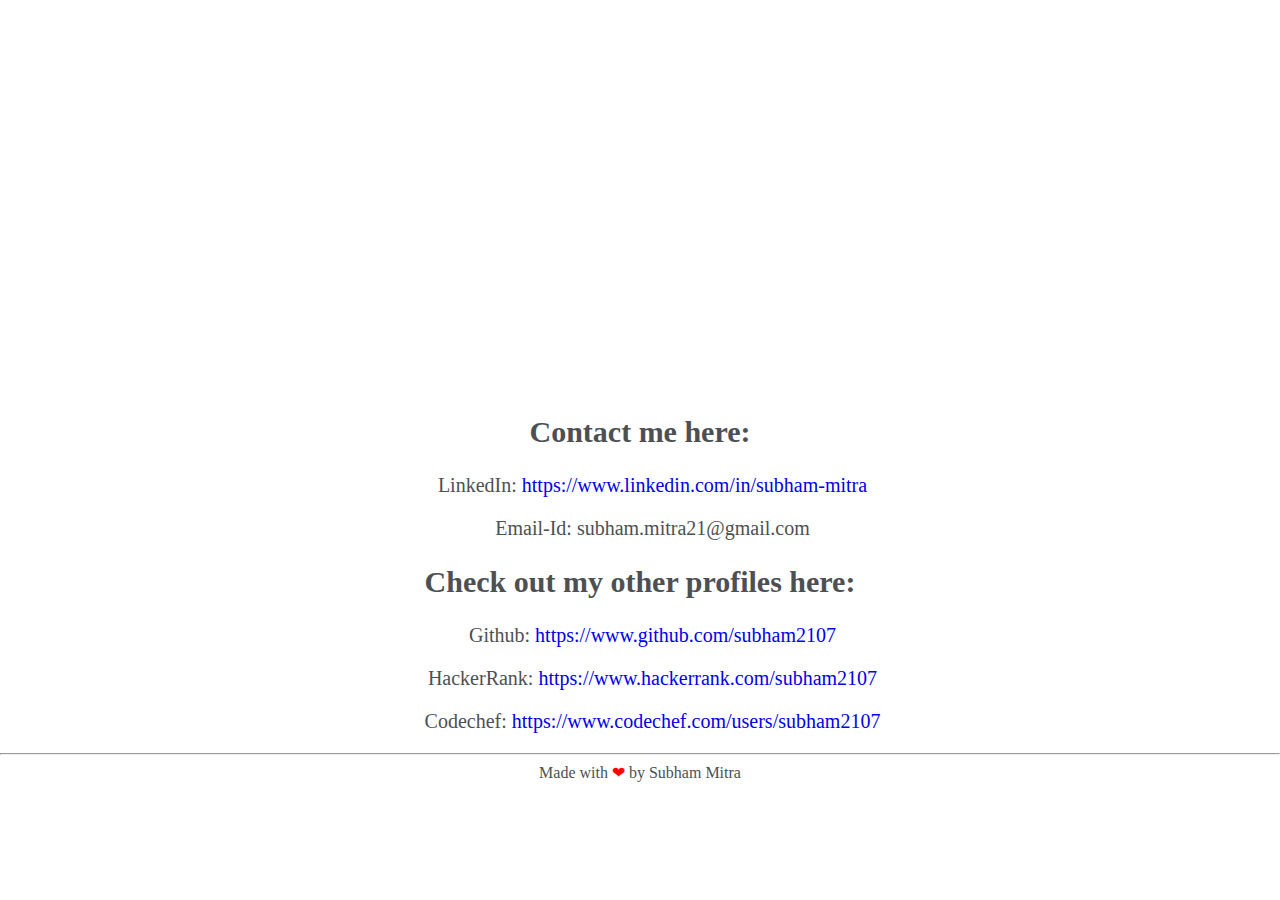
==== contact.html @ 98ba1d8d "changed navbar position and contact page" ====
<!DOCTYPE html>
<html lang="en">
<head>
    <meta charset="UTF-8">
    <meta name="viewport" content="width=device-width, initial-scale=1.0">
    <link rel="stylesheet" href="styles.css">
    <title>Contact</title>
</head>
<body>
    <header>
        <nav>
            <a style="color: white;" href="index.html">Home</a>
            <a style="color: white;" href="experience.html">Experience</a>
            <a style="color: white;" href="projects.html">Projects</a>
            <a style="color: white;" href="contact.html">Contact</a>  
        </nav>

    <div class="contact-class">
    <h1 style="color: white;">Hi, this is Subham.Welcome to my portfolio website !!</h1>
    </div>
    </header>

    <h2>Contact me here:</h2>
    <div class="contact-content">
        <p>LinkedIn: <a href="https://www.linkedin.com/in/subham-mitra/" target="_blank">https://www.linkedin.com/in/subham-mitra</a></p>
        <p>Email-Id: subham.mitra21@gmail.com</p>   
    </div>
    <h2>Check out my other profiles here:</h2>
    <div class="contact-content">
        <p>Github: <a href="https://www.github.com/subham2107" target="_blank">https://www.github.com/subham2107</a> </p>
        <p>HackerRank: <a href="https://www.hackerrank.com/subham2107" target="_blank">https://www.hackerrank.com/subham2107</a> </p>
        <p>Codechef: <a href="https://www.codechef.com/users/subham2107" target="_blank">https://www.codechef.com/users/subham2107</a> </p>
    </div> 
    <hr>
    <footer>Made with <span style="color: red;">❤</span> by Subham Mitra</footer>
    
</body>
</html>
---- styles.css ----
body {
    margin: 0;
}

nav {
    text-align: right;
    font-size: 25px;
    margin-right: 30px;
    padding-top: 20px;
    color: white;
}

header {
    background-image: url("https://images.unsplash.com/photo-1557683316-973673baf926?ixlib=rb-1.2.1&ixid=MXwxMjA3fDB8MHxzZWFyY2h8MjV8fGRhcmslMjBiYWNrZ3JvdW5kc3xlbnwwfHwwfA%3D%3D&auto=format&fit=crop&w=500&q=60"); 
    background-size: cover;
    background-repeat: no-repeat;
}

.home-class,
.contact-class,
.project-class,
.experience-class {
    
    line-height: 300px;
    font-size: 25px;
    text-align: center;
    
}

.home-content,
.contact-content,
.project-content,
.experience-content {

    font-size: 20px;
    padding-left: 25px;
    color:rgb(77, 80, 83);
}

.contact-content {
    text-align: center;
}

h2 {
    text-align: center;
    font-size: 30px;
    color: rgb(77, 80, 83);
}

a {
    text-decoration: none;  
}

img {
   
    height: 210px;
    width: 210px;
    border-radius: 50%;
    margin-right: 50px
}

footer{
    text-align: center;
    color:rgb(77, 80, 83);
}
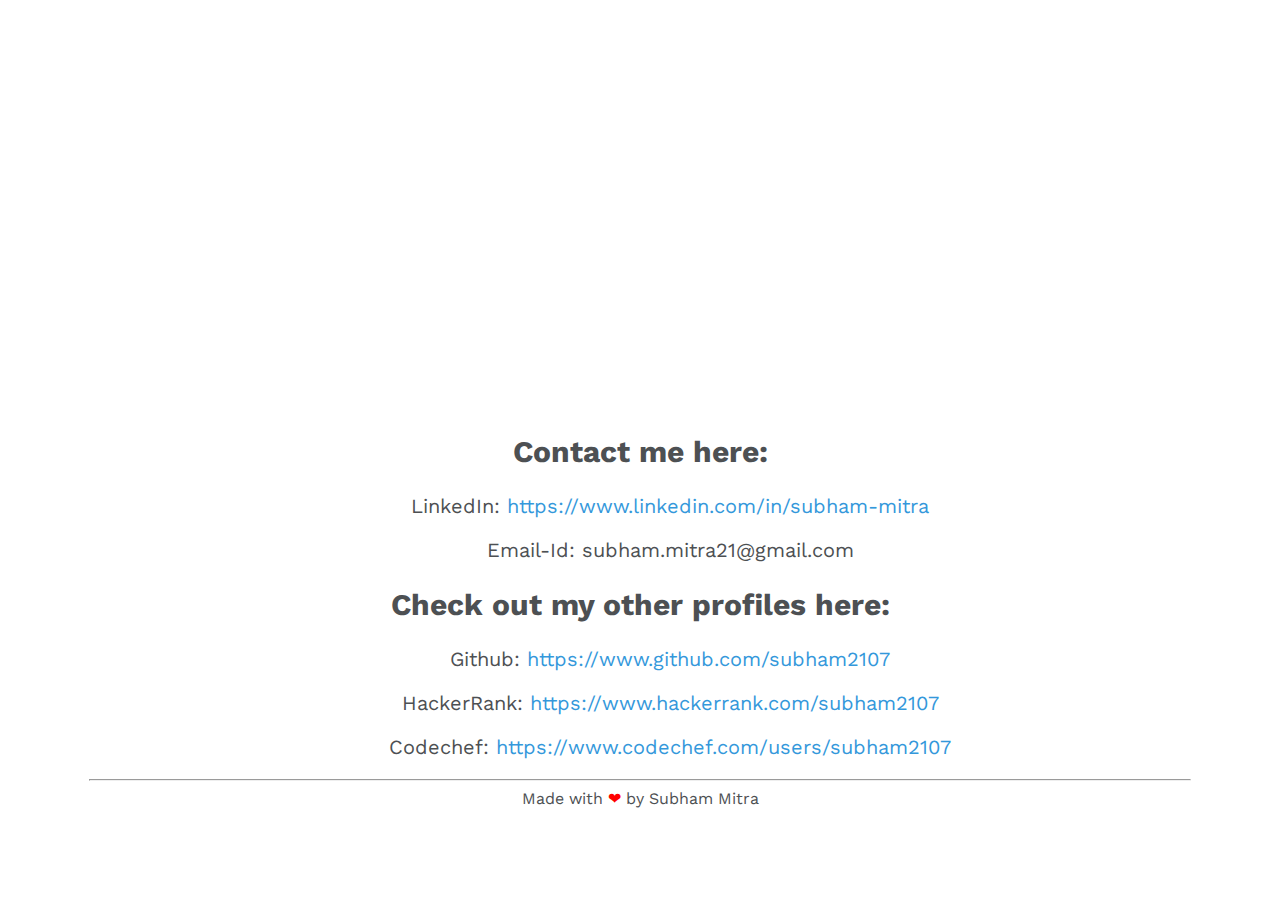
==== commit fa704aaa: "changed styling" ====
--- a/contact.html
+++ b/contact.html
@@ -4,19 +4,24 @@
     <meta charset="UTF-8">
     <meta name="viewport" content="width=device-width, initial-scale=1.0">
     <link rel="stylesheet" href="styles.css">
-    <title>Contact</title>
+    <link rel="icon" href="Images/Screenshot (946).png" type="image/gif" sizes="16*16">
+    <link rel="preconnect" href="https://fonts.gstatic.com">
+<link href="https://fonts.googleapis.com/css2?family=Work+Sans:wght@300;400&display=swap" rel="stylesheet">
+    <title>Subham-Mitra-Contact</title>
 </head>
+
 <body>
     <header>
         <nav>
-            <a style="color: white;" href="index.html">Home</a>
-            <a style="color: white;" href="experience.html">Experience</a>
-            <a style="color: white;" href="projects.html">Projects</a>
-            <a style="color: white;" href="contact.html">Contact</a>  
+            <a href="index.html">Home</a>
+            <a href="experience.html">Experience</a>
+            <a href="projects.html">Projects</a>
+            <a href="contact.html">Contact</a>  
         </nav>
 
     <div class="contact-class">
-    <h1 style="color: white;">Hi, this is Subham.Welcome to my portfolio website !!</h1>
+        <h1>Subham Mitra</h1><p>Software Developer</p>
+        <br>
     </div>
     </header>
 
@@ -25,14 +30,16 @@
         <p>LinkedIn: <a href="https://www.linkedin.com/in/subham-mitra/" target="_blank">https://www.linkedin.com/in/subham-mitra</a></p>
         <p>Email-Id: subham.mitra21@gmail.com</p>   
     </div>
+
     <h2>Check out my other profiles here:</h2>
     <div class="contact-content">
         <p>Github: <a href="https://www.github.com/subham2107" target="_blank">https://www.github.com/subham2107</a> </p>
         <p>HackerRank: <a href="https://www.hackerrank.com/subham2107" target="_blank">https://www.hackerrank.com/subham2107</a> </p>
         <p>Codechef: <a href="https://www.codechef.com/users/subham2107" target="_blank">https://www.codechef.com/users/subham2107</a> </p>
-    </div> 
+    </div>
+     
     <hr>
-    <footer>Made with <span style="color: red;">❤</span> by Subham Mitra</footer>
+    <footer>Made with <span class="footer-span">❤</span> by Subham Mitra</footer>
     
 </body>
 </html>--- a/styles.css
+++ b/styles.css
@@ -1,12 +1,17 @@
 body {
     margin: 0;
+    font-family: 'Work Sans', sans-serif;
 }
 
-nav {
+nav{
     text-align: right;
     font-size: 25px;
     margin-right: 30px;
     padding-top: 20px;
+    word-spacing: 20px;
+}
+
+nav a{
     color: white;
 }
 
@@ -20,10 +25,21 @@
 .contact-class,
 .project-class,
 .experience-class {
+       
+    font-size: 50px;
+    text-align: left;
+    padding-left: 100px;
+    color: white;
     
-    line-height: 300px;
-    font-size: 25px;
-    text-align: center;
+    
+}
+
+.home-class p,
+.contact-class p,
+.project-class p,
+.experience-class p{
+    line-height: 0px;
+    font-size: 50px;
     
 }
 
@@ -33,12 +49,27 @@
 .experience-content {
 
     font-size: 20px;
-    padding-left: 25px;
+    padding-left: 170px;
     color:rgb(77, 80, 83);
+    max-width: 1000px;
 }
 
 .contact-content {
     text-align: center;
+}
+
+.project-content a,
+.contact-content a{
+    color: #3498db;
+}
+
+hr {
+    max-width: 1100px;
+    
+}
+
+h1 {
+    color: white;
 }
 
 h2 {
@@ -51,16 +82,27 @@
     text-decoration: none;  
 }
 
+a:hover {
+    text-decoration: underline;
+    text-decoration-style: double;
+}
+
 img {
    
     height: 210px;
     width: 210px;
     border-radius: 50%;
-    margin-right: 50px
+    margin-right: 50px;
+    margin-top: 20px;
+    float:right;
 }
 
 footer{
     text-align: center;
     color:rgb(77, 80, 83);
+    padding-bottom: 10px;
 }
 
+.footer-span{
+    color: red;
+}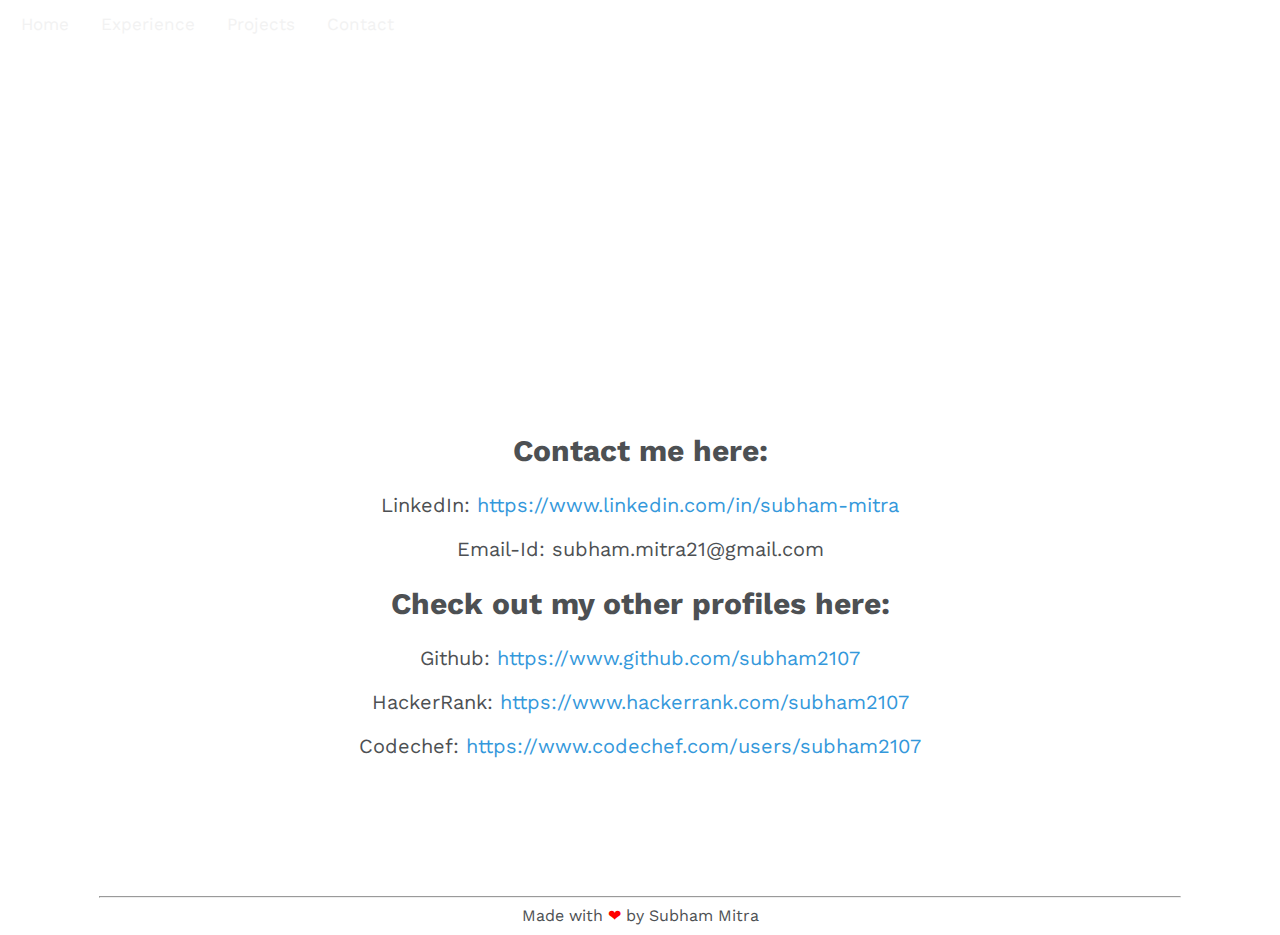
==== commit 994ba312: "responsiveness improved" ====
--- a/contact.html
+++ b/contact.html
@@ -7,24 +7,31 @@
     <link rel="icon" href="Images/Screenshot (946).png" type="image/gif" sizes="16*16">
     <link rel="preconnect" href="https://fonts.gstatic.com">
 <link href="https://fonts.googleapis.com/css2?family=Work+Sans:wght@300;400&display=swap" rel="stylesheet">
+<link rel="stylesheet" href="https://cdnjs.cloudflare.com/ajax/libs/font-awesome/4.7.0/css/font-awesome.min.css">
+<script defer src="index.js"></script>
+
     <title>Subham-Mitra-Contact</title>
 </head>
 
 <body>
+    <div class="non-footer">
     <header>
-        <nav>
+        <div class="topnav" id="myTopnav">
             <a href="index.html">Home</a>
             <a href="experience.html">Experience</a>
             <a href="projects.html">Projects</a>
-            <a href="contact.html">Contact</a>  
-        </nav>
+            <a href="#">Contact</a>
+            <a href="javascript:void(0);" class="icon" onclick="myFunction()">
+              <i class="fa fa-bars"></i>
+            </a>
+          </div>
 
-    <div class="contact-class">
-        <h1>Subham Mitra</h1><p>Software Developer</p>
-        <br>
-    </div>
+          <div class="home-class">
+            <h1>Subham Mitra</h1><p>Software Developer</p>
+            <br>
+            </div>
     </header>
-
+    <div class="contact-info">
     <h2>Contact me here:</h2>
     <div class="contact-content">
         <p>LinkedIn: <a href="https://www.linkedin.com/in/subham-mitra/" target="_blank">https://www.linkedin.com/in/subham-mitra</a></p>
@@ -37,7 +44,8 @@
         <p>HackerRank: <a href="https://www.hackerrank.com/subham2107" target="_blank">https://www.hackerrank.com/subham2107</a> </p>
         <p>Codechef: <a href="https://www.codechef.com/users/subham2107" target="_blank">https://www.codechef.com/users/subham2107</a> </p>
     </div>
-     
+</div>
+</div>
     <hr>
     <footer>Made with <span class="footer-span">❤</span> by Subham Mitra</footer>
     
--- a/styles.css
+++ b/styles.css
@@ -2,8 +2,58 @@
     margin: 0;
     font-family: 'Work Sans', sans-serif;
 }
-
-nav{
+.topnav {
+    overflow: hidden;
+    margin-left: 5px;
+  }
+
+  
+  
+  .topnav a {
+    float: left;
+    display: block;
+    color: #f2f2f2;
+    text-align: center;
+    padding: 14px 16px;
+    text-decoration: none;
+    font-size: 17px;
+  }
+
+  .topnav a:hover {
+    background-color: #ddd;
+    color:rgb(77, 80, 83);
+  }
+  
+  .topnav a.active {
+    color: white;
+  }
+  
+  .topnav .icon {
+    display: none;
+  }
+  
+  @media screen and (max-width: 600px) {
+    .topnav a:not(:first-child) {display: none;}
+    .topnav a.icon {
+      float: right;
+      display: block;
+    }
+  }
+  
+  @media screen and (max-width: 600px) {
+    .topnav.responsive {position: relative;}
+    .topnav.responsive .icon {
+      position: absolute;
+      right: 0;
+      top: 0;
+    }
+    .topnav.responsive a {
+      float: none;
+      display: block;
+      text-align: left;
+    }
+  }
+/* nav {
     text-align: right;
     font-size: 25px;
     margin-right: 30px;
@@ -11,14 +61,15 @@
     word-spacing: 20px;
 }
 
-nav a{
-    color: white;
-}
+nav a {
+    color: white;
+} */
 
 header {
     background-image: url("https://images.unsplash.com/photo-1557683316-973673baf926?ixlib=rb-1.2.1&ixid=MXwxMjA3fDB8MHxzZWFyY2h8MjV8fGRhcmslMjBiYWNrZ3JvdW5kc3xlbnwwfHwwfA%3D%3D&auto=format&fit=crop&w=500&q=60"); 
     background-size: cover;
     background-repeat: no-repeat;
+    
 }
 
 .home-class,
@@ -27,8 +78,8 @@
 .experience-class {
        
     font-size: 50px;
-    text-align: left;
-    padding-left: 100px;
+    /* margin-left: 50px; */
+    text-align: center;
     color: white;
     
     
@@ -38,9 +89,18 @@
 .contact-class p,
 .project-class p,
 .experience-class p{
+
     line-height: 0px;
     font-size: 50px;
     
+}
+
+.home-content {
+    display: grid;
+    grid-template-columns: 1fr 1fr ;
+    column-gap: 90px;
+    justify-items: center;
+    align-items: center;
 }
 
 .home-content,
@@ -49,14 +109,19 @@
 .experience-content {
 
     font-size: 20px;
-    padding-left: 170px;
+    
+    margin: auto;
     color:rgb(77, 80, 83);
-    max-width: 1000px;
+    max-width: 800px;
 }
 
 .contact-content {
     text-align: center;
 }
+
+/* .contact-info {
+    width: calc(100vw - 100px);
+} */
 
 .project-content a,
 .contact-content a{
@@ -64,9 +129,10 @@
 }
 
 hr {
-    max-width: 1100px;
-    
-}
+    width: calc(100vw - 200px);
+    
+}
+
 
 h1 {
     color: white;
@@ -81,28 +147,66 @@
 a {
     text-decoration: none;  
 }
-
-a:hover {
-    text-decoration: underline;
-    text-decoration-style: double;
+.non-footer {
+    min-height: calc(100vh - 12px);
+  }
+@media screen and (max-width: 600px) {
+    h1 {
+        font-size: 50px;
+
+    }
+
+    .home-class p{
+        font-size: 20px;
+    }
+
+    .home-content {
+        display: grid;
+        grid-template-columns: 1fr ;
+        justify-items: center;
+        align-items: center;
+    }
+
+    .home-info {
+        width: calc(100vw - 100px);
+    }
+
+    /* .contact-info {
+        
+        width: calc(100vw - 90px);
+    } */
+
+    .contact-info h2,p,a{
+        
+        font-size: 15px;
+    }
+
+    .project-info  h2,p,a,li{
+        
+        font-size: 15px;
+    }
+
+    hr {
+        width: calc(100vw - 90px);
+        
+    }
 }
 
 img {
    
-    height: 210px;
-    width: 210px;
+    height: 250px;
+    width: 250px;
     border-radius: 50%;
-    margin-right: 50px;
-    margin-top: 20px;
-    float:right;
-}
-
-footer{
+    
+    
+}
+
+footer {
     text-align: center;
     color:rgb(77, 80, 83);
     padding-bottom: 10px;
 }
 
-.footer-span{
+.footer-span {
     color: red;
 }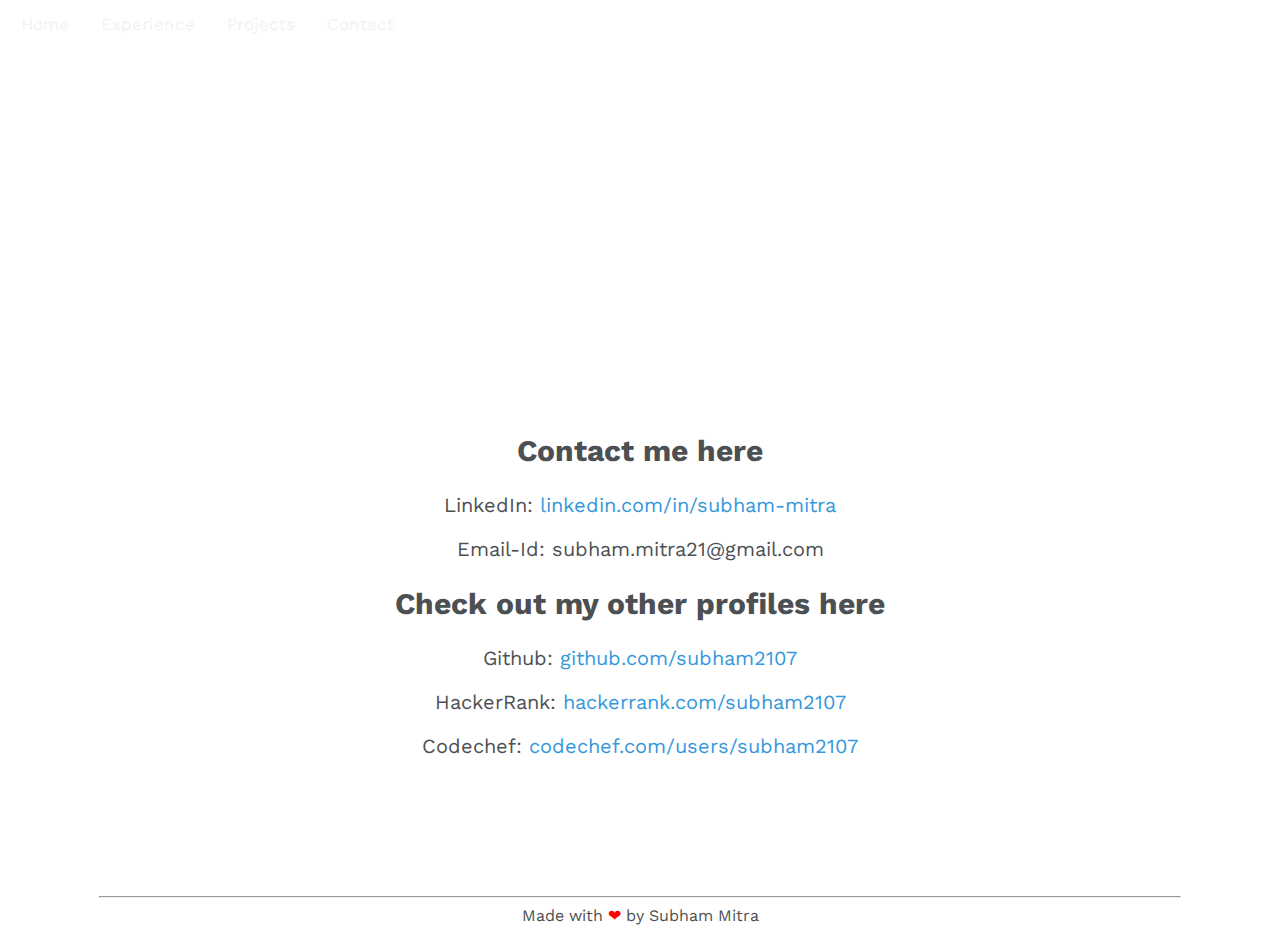
==== commit 020f697e: "updated content" ====
--- a/contact.html
+++ b/contact.html
@@ -32,17 +32,17 @@
             </div>
     </header>
     <div class="contact-info">
-    <h2>Contact me here:</h2>
+    <h2>Contact me here</h2>
     <div class="contact-content">
-        <p>LinkedIn: <a href="https://www.linkedin.com/in/subham-mitra/" target="_blank">https://www.linkedin.com/in/subham-mitra</a></p>
+        <p>LinkedIn: <a href="https://www.linkedin.com/in/subham-mitra/" target="_blank">linkedin.com/in/subham-mitra</a></p>
         <p>Email-Id: subham.mitra21@gmail.com</p>   
     </div>
 
-    <h2>Check out my other profiles here:</h2>
+    <h2>Check out my other profiles here</h2>
     <div class="contact-content">
-        <p>Github: <a href="https://www.github.com/subham2107" target="_blank">https://www.github.com/subham2107</a> </p>
-        <p>HackerRank: <a href="https://www.hackerrank.com/subham2107" target="_blank">https://www.hackerrank.com/subham2107</a> </p>
-        <p>Codechef: <a href="https://www.codechef.com/users/subham2107" target="_blank">https://www.codechef.com/users/subham2107</a> </p>
+        <p>Github: <a href="https://www.github.com/subham2107" target="_blank">github.com/subham2107</a> </p>
+        <p>HackerRank: <a href="https://www.hackerrank.com/subham2107" target="_blank">hackerrank.com/subham2107</a> </p>
+        <p>Codechef: <a href="https://www.codechef.com/users/subham2107" target="_blank">codechef.com/users/subham2107</a> </p>
     </div>
 </div>
 </div>
--- a/styles.css
+++ b/styles.css
@@ -2,6 +2,8 @@
     margin: 0;
     font-family: 'Work Sans', sans-serif;
 }
+
+
 .topnav {
     overflow: hidden;
     margin-left: 5px;
@@ -20,8 +22,8 @@
   }
 
   .topnav a:hover {
-    background-color: #ddd;
-    color:rgb(77, 80, 83);
+    /* background-color: #ddd; */
+    color:#24282b;;
   }
   
   .topnav a.active {
@@ -99,20 +101,25 @@
     display: grid;
     grid-template-columns: 1fr 1fr ;
     column-gap: 90px;
-    justify-items: center;
+    justify-content: center;
     align-items: center;
 }
 
 .home-content,
 .contact-content,
-.project-content,
 .experience-content {
 
     font-size: 20px;
-    
     margin: auto;
+    max-width: 800px;
     color:rgb(77, 80, 83);
-    max-width: 800px;
+}
+
+.project-content {
+    font-size: 20px;
+    margin: auto;
+    max-width: calc(100vw - 200px);
+    color:rgb(77, 80, 83);
 }
 
 .contact-content {
@@ -150,6 +157,9 @@
 .non-footer {
     min-height: calc(100vh - 12px);
   }
+
+
+
 @media screen and (max-width: 600px) {
     h1 {
         font-size: 50px;
@@ -181,7 +191,13 @@
         font-size: 15px;
     }
 
-    .project-info  h2,p,a,li{
+    .project-content {
+        
+        max-width: calc(100vw - 90px);
+        
+    }
+
+    .project-info  p,a,li{
         
         font-size: 15px;
     }
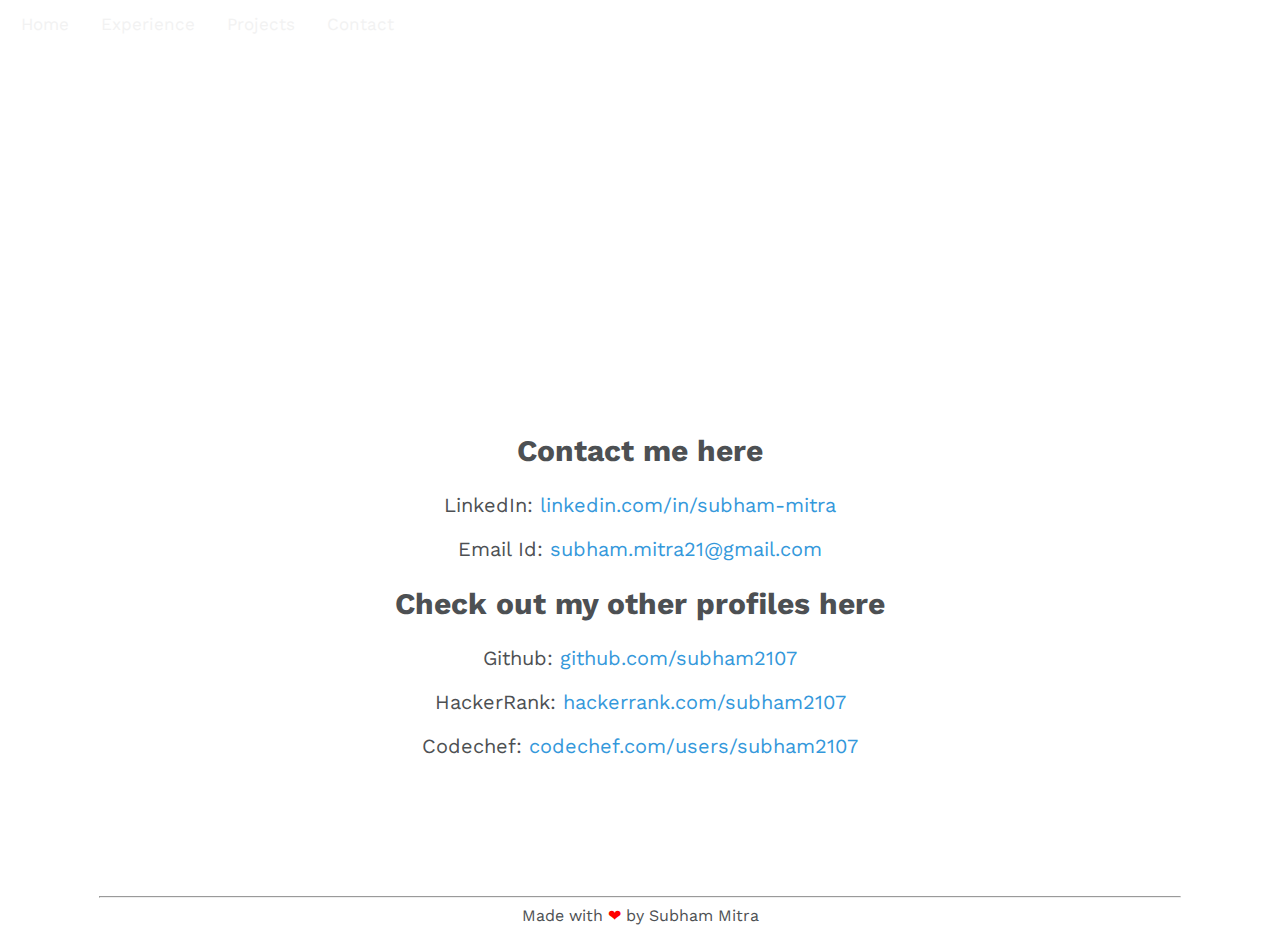
==== commit 5efc66ac: "gallery project added" ====
--- a/contact.html
+++ b/contact.html
@@ -4,7 +4,7 @@
     <meta charset="UTF-8">
     <meta name="viewport" content="width=device-width, initial-scale=1.0">
     <link rel="stylesheet" href="styles.css">
-    <link rel="icon" href="Images/Screenshot (946).png" type="image/gif" sizes="16*16">
+    <link rel="icon" href="images/Screenshot (946)-compressed.jpg" type="image/gif" sizes="16*16">
     <link rel="preconnect" href="https://fonts.gstatic.com">
 <link href="https://fonts.googleapis.com/css2?family=Work+Sans:wght@300;400&display=swap" rel="stylesheet">
 <link rel="stylesheet" href="https://cdnjs.cloudflare.com/ajax/libs/font-awesome/4.7.0/css/font-awesome.min.css">
@@ -35,7 +35,7 @@
     <h2>Contact me here</h2>
     <div class="contact-content">
         <p>LinkedIn: <a href="https://www.linkedin.com/in/subham-mitra/" target="_blank">linkedin.com/in/subham-mitra</a></p>
-        <p>Email-Id: subham.mitra21@gmail.com</p>   
+        <p>Email Id: <a href="mailto:subham.mitra21@gmail.com" target="_blank">subham.mitra21@gmail.com</a></p>   
     </div>
 
     <h2>Check out my other profiles here</h2>
--- a/styles.css
+++ b/styles.css
@@ -111,7 +111,7 @@
 
     font-size: 20px;
     margin: auto;
-    max-width: 800px;
+    max-width: 700px;
     color:rgb(77, 80, 83);
 }
 
@@ -166,6 +166,14 @@
 
     }
 
+    footer {
+        font-size: 15px;
+    }
+
+    .experience-content {
+        max-width: 400px;
+    }
+
     .home-class p{
         font-size: 20px;
     }
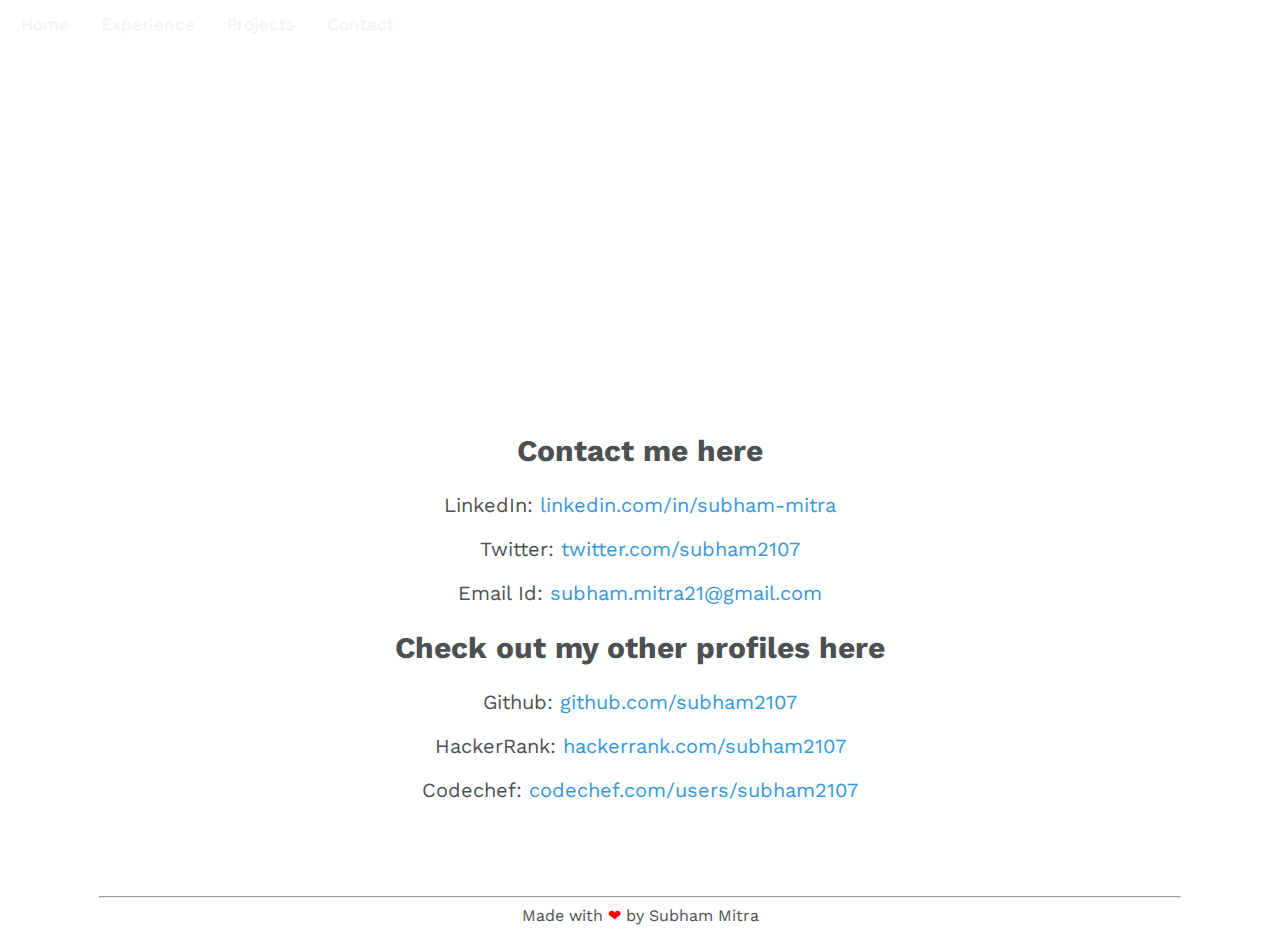
==== commit 3efa5e5e: "improved contacts" ====
--- a/contact.html
+++ b/contact.html
@@ -35,7 +35,8 @@
     <h2>Contact me here</h2>
     <div class="contact-content">
         <p>LinkedIn: <a href="https://www.linkedin.com/in/subham-mitra/" target="_blank">linkedin.com/in/subham-mitra</a></p>
-        <p>Email Id: <a href="mailto:subham.mitra21@gmail.com" target="_blank">subham.mitra21@gmail.com</a></p>   
+        <p>Twitter: <a href="https://twitter.com/subham2107" target="_blank">twitter.com/subham2107</a></p>
+        <p>Email Id: <a href="mailto:subham.mitra21@gmail.com">subham.mitra21@gmail.com</a></p>   
     </div>
 
     <h2>Check out my other profiles here</h2>
